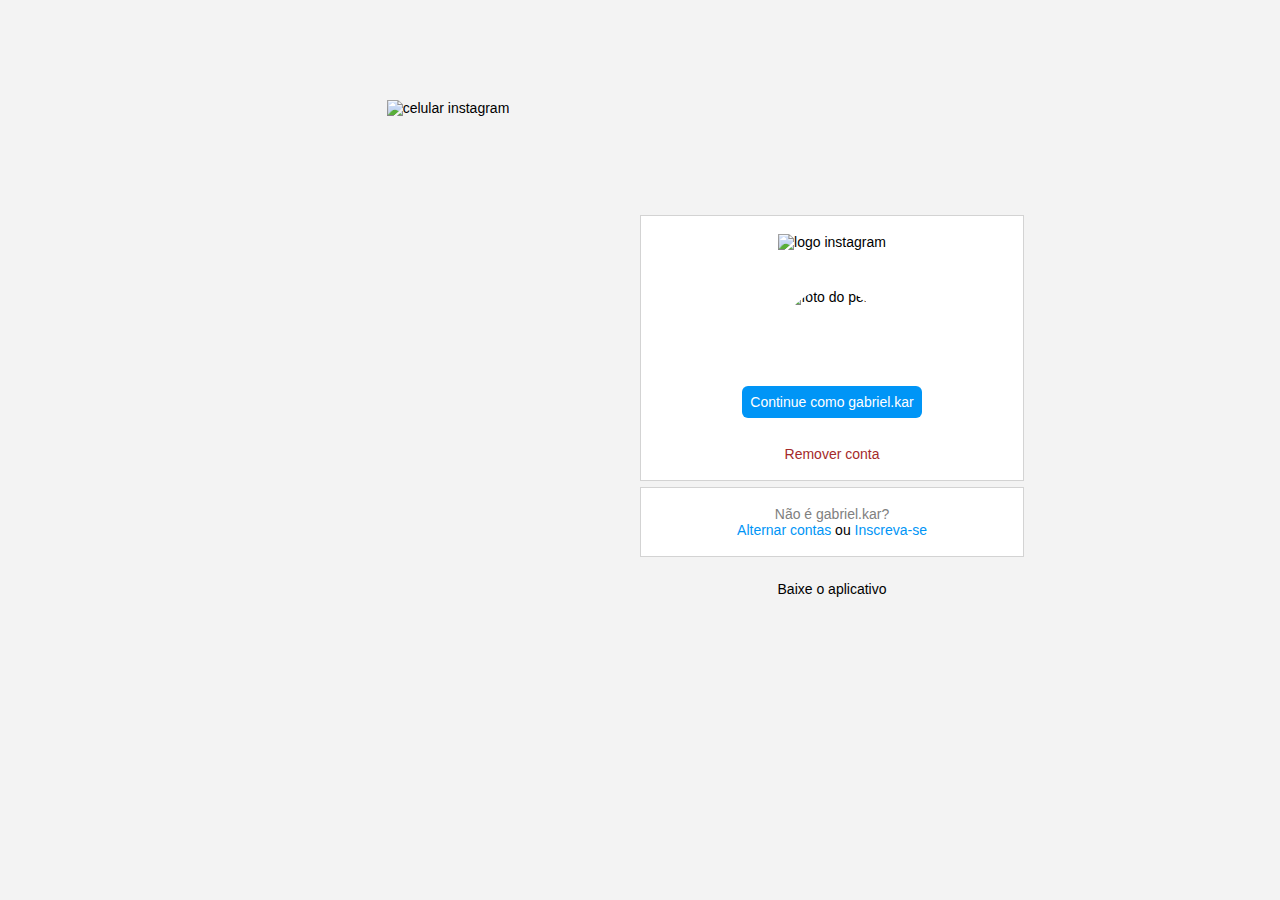
==== instagram.html @ 51d0807b "first commit" ====
<!DOCTYPE html>
<html lang="en">
<head>
    <meta charset="UTF-8">
    <meta name="viewport" content="width=device-width, inicial-scale=1.0">
    <link rel="stylesheet" href="instagram style.css">
    <title>instagram</title>
</head>
<body>
    <div class="instagram-wrapper">
        <div class="instagram-phone">
            <img src="/Users/Usuário/Downloads/023-1.png" class="phone-instagram" alt="celular instagram">
        </div>
        <div class="instagram-continue">
            <div class="group">
                <img src="/Users/Usuário/Downloads/instagram logo.png" class="instagram-logo" alt="logo instagram">
                <div class="profile-photo">
                    <img src="/Users/Usuário/Pictures/WhatsApp Image 2021-04-26 at 15.32.46.jpeg" class="foto-do-perfil" alt="foto do perfil">
                </div>
                <a href="#" class="instagram-login">Continue como gabriel.kar</a>
                <a href="#" class="instagram-logout">Remover conta</a>
            </div>
            <div class="group">
                <p class="not-account">Não é gabriel.kar?</p>
                <p class="notaccount">
                    <span class="link-blue">Alternar contas</span>
                    ou
                    <span class="link-blue">Inscreva-se</span>
                </p>
            </div>
            <div class="get-the-app">
                <p class="get-app">Baixe o aplicativo</p>
                <div class="download">
                    <a href="#" class="app-download"></a>
                    <a href="#" class="app-download"></a>
                </div>
            </div>
    </div>

    </div>
</body>
</html>
---- instagram style.css ----
* {
    padding: 0;
    margin: 0;
    box-sizing: border-box;
    text-decoration: none;
    font-family: sans-serif;
    font-size: 14px;    
}

body {
    width: 100%;
    min-height: 100vh;
    background-color: rgb(243, 243, 243);
    margin: 0;
    padding: 0;
    display: flex;
    justify-content: center;
}

.instagram-wrapper {
    display: flex;
    align-items: center;
    justify-content: start;
    width: 60%;
    height: 100vh;
}

.instagram-phone {
    display: flex;
    align-items: center;
    justify-content: center;
    width: 50%;
}

.instagram-phone img {
    height: 50rem;
}

.instagram-continue {
    display: flex;
    align-items: center; /* horizontal */
    justify-content: space-around; /* vertical */
    flex-direction: column;
    width: 50%;
    min-height: 34rem;
}

.group {
    display: flex;
    justify-content: space-between;
    align-items: center;
    flex-direction: column;
    background-color: #ffffff;
    width: 100%;
    padding: 1.3rem 0;
    border: 1px solid lightgray;
}

.group:nth-child(1) {
    min-height: 19rem;
}

.instagram-logo {
    height: 3rem;
}

.profile-photo {
    display: flex;
    justify-content: center;
    align-items: center;
    border-radius: 50%;
    overflow: hidden;
}

.profile-photo img {
    height: 6rem;
}

.instagram-login {
    background-color: #0095f6;
    color: #ffffff;
    padding: 8px;
    border-radius: 6px;
}

.instagram-logout {
    color:brown;
    margin-top: 1rem;
}

.not-account {
    color: grey;
}

.link-blue {
    color: #0095f6;
}

.get-the-app {
    display: flex;
    flex-direction: column;
    align-items: center;
    justify-content: center;
    width: 100%;
    padding: 1.3rem 0;
}

.download {
    display: flex;
    width: 100%;
    justify-content: space-evenly;
    align-items: center;
    padding: 1rem;
}

.app-download {
    height: 3rem;
    width: 10rem;
    background-size: cover;
}

.app-download:nth-child(1) {
    background-image: url('./appledownload.png');
}

.app-download:nth-child(2) {
    background-image: url('./playstoredownload.png');
}

/* media queries */

@media (max-width: 1024px) {
    .instagram-wrapper {
        width: 90%;
    }
}

@media (max-width: 650px) {
    body {
        background-color: #ffffff;
    }

    .instagram-wrapper {
        width: 90%;
    }

    .instagram-phone {
        display: none;
    }

    .instagram-continue {
        width: 100%;
    }

    .group {
        border: 1px solid transparent
    }
}
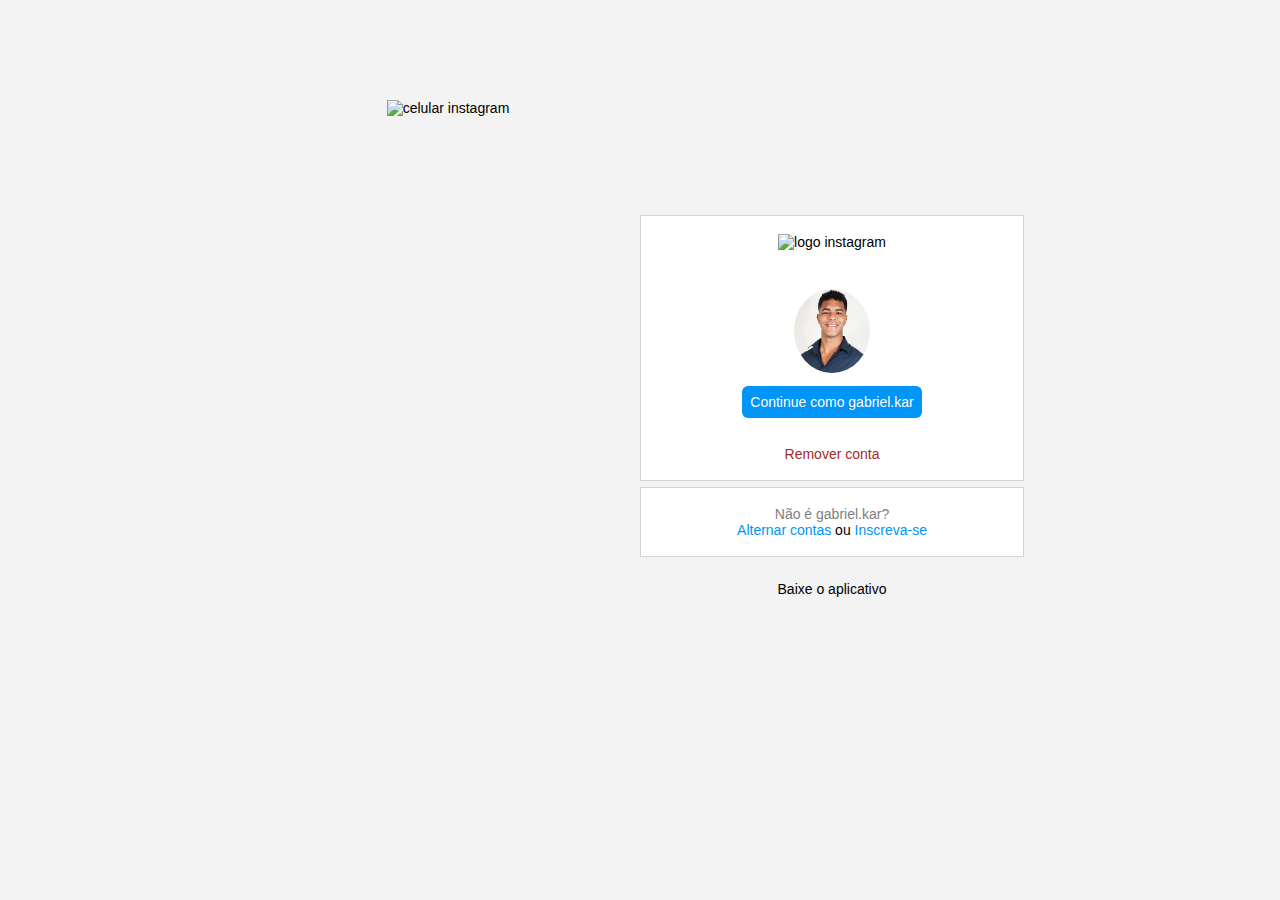
==== commit 6fbe421a: "commit" ====
--- a/instagram.html
+++ b/instagram.html
@@ -15,7 +15,7 @@
             <div class="group">
                 <img src="/Users/Usuário/Downloads/instagram logo.png" class="instagram-logo" alt="logo instagram">
                 <div class="profile-photo">
-                    <img src="/Users/Usuário/Pictures/WhatsApp Image 2021-04-26 at 15.32.46.jpeg" class="foto-do-perfil" alt="foto do perfil">
+                    <img src="/1.jpeg" class="foto-do-perfil" alt="foto do perfil">
                 </div>
                 <a href="#" class="instagram-login">Continue como gabriel.kar</a>
                 <a href="#" class="instagram-logout">Remover conta</a>
